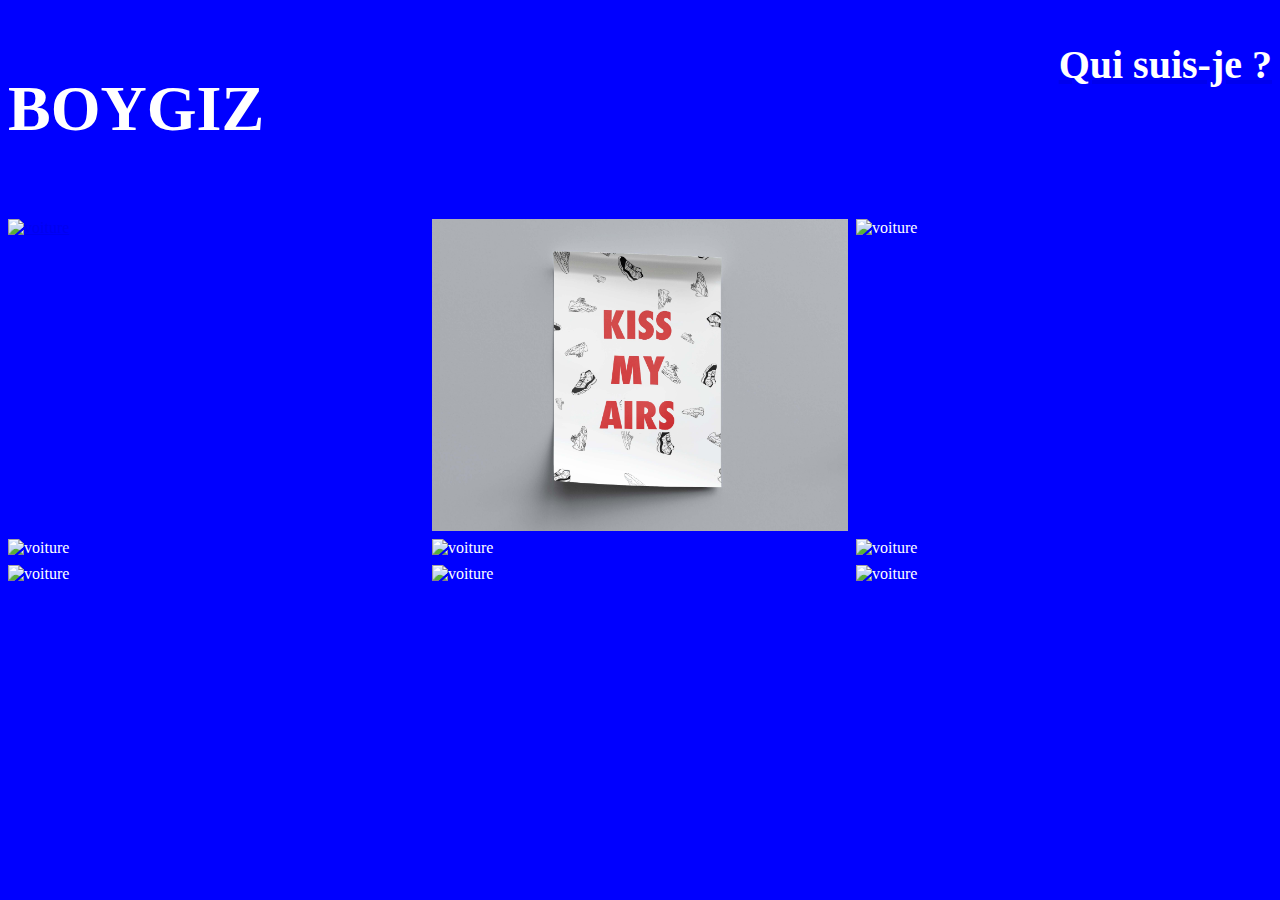
==== index.html @ a50c6201 "maj" ====
<!DOCTYPE html>
<html lang="fr">

<head>
  <meta charset="UTF-8">
  <meta http-equiv="X-UA-Compatible" content="IE=edge">
  <meta name="viewport" content="width=device-width, initial-scale=1.0">
  <title>BOYGIZ / ACCUEIL</title>
  <link rel="stylesheet" href="style.css">
  <link rel="preconnect" href="https://fonts.googleapis.com">
  <link rel="preconnect" href="https://fonts.gstatic.com" crossorigin>
  <link href="https://fonts.googleapis.com/css2?family=Abril+Fatface&family=Rubik+Beastly&display=swap"
    rel="stylesheet">

</head>

<body class="index">

    <h1 class="header-title"><a href="index.html">BOYGIZ</a></h1>
    <b></b>
    <a href="qui-suis-je.html">
    <h2>Qui suis-je ?</h2>
    </a>
  


  <a href="voiture.html">
    <img src="voiture/voiture1.jpg" alt="voiture">
  </a>


  <a href="tinker-hatfield.html">
    <img src="tinker-hatfield/poster-tk-1.jpg" alt="poster">
  </a>


  <img src="voiture/voiture1.jpg" alt="voiture">
  <img src="voiture/voiture2.jpg" alt="voiture">
  <img src="voiture/voiture3.jpg" alt="voiture">
  <img src="voiture/voiture4.jpg" alt="voiture">
  <img src="voiture/voiture1.jpg" alt="voiture">
  <img src="voiture/voiture2.jpg" alt="voiture">
  <img src="voiture/voiture3.jpg" alt="voiture">


</body>

</html>
---- style.css ----
/*
selecteur(s) {
    propriété : valeur;
}
*/

@font-face {
    font-family: "Millimetre-Bold";
    src: url("FONT/Millimetre-Bold_web.woff2") format("woff2");
    font-family: "Millimetre-Regular";
    src: url("FONT/Millimetre-Regular_web.woff2") format("woff2");
}


.header-title a {
    font-size: clamp(24px,5vw,96px);
    text-align: left;
    font-family: "Millimetre-Bold";
    text-decoration: none;
    color: currentColor;
}

body {

    background-color: blue;
    color: white;
  
}

@media (min-width:450px) {
    body {
        display: grid;
        grid-template-columns: 1fr 1fr ;
        gap: 8px;
    }
}
@media (min-width:650px) {
    body {
        grid-template-columns: 1fr 1fr 1fr;
    }
}


h1 {
    font-size: 90px;
    margin-top: 40px;
    font-family: "Millimetre-Bold";
    text-align: left;
}

h2  {
    font-family: "Millimetre-Bold";
    font-size: 40px;
    text-align: right;
    text-decoration: none;
    color: white;
}

p {
        font-size: 23px;
    font-family: "Millimetre-Regular";

}

img {
    display: block;
    max-width: 100%;
    height: auto;
}


.text {
    grid-column: 1/3;
}

/* .voiture img {
    display: block;
    margin: auto;
    max-width: 100%;
    grid-column: 2/4;
} */
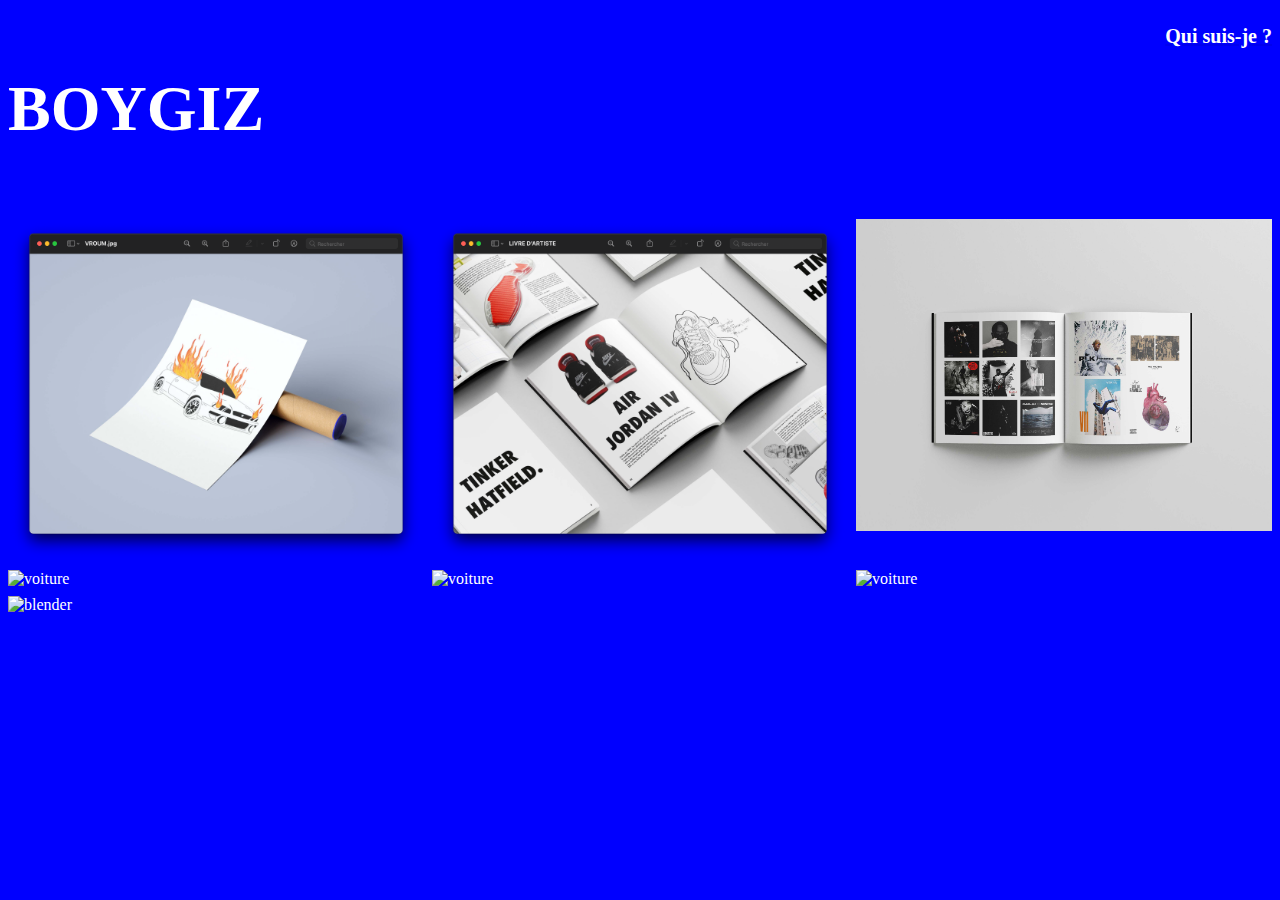
==== commit 0d47bb51: "maj" ====
--- a/index.html
+++ b/index.html
@@ -25,22 +25,20 @@
 
 
   <a href="voiture.html">
-    <img src="voiture/voiture1.jpg" alt="voiture">
+    <img src="voiture/voiture3.png" alt="voiture">
   </a>
 
 
   <a href="tinker-hatfield.html">
-    <img src="tinker-hatfield/poster-tk-1.jpg" alt="poster">
+    <img src="tinker-hatfield/edition-tk.png" alt="poster">
   </a>
 
+  <a href="rap-edition.html"><img src="rap/rap-edition2.jpg" alt="edition"></a>
 
   <img src="voiture/voiture1.jpg" alt="voiture">
   <img src="voiture/voiture2.jpg" alt="voiture">
   <img src="voiture/voiture3.jpg" alt="voiture">
-  <img src="voiture/voiture4.jpg" alt="voiture">
-  <img src="voiture/voiture1.jpg" alt="voiture">
-  <img src="voiture/voiture2.jpg" alt="voiture">
-  <img src="voiture/voiture3.jpg" alt="voiture">
+  <img src="blend.png" alt="blender">
 
 
 </body>
--- a/style.css
+++ b/style.css
@@ -50,7 +50,7 @@
 
 h2  {
     font-family: "Millimetre-Bold";
-    font-size: 40px;
+    font-size: 20px;
     text-align: right;
     text-decoration: none;
     color: white;
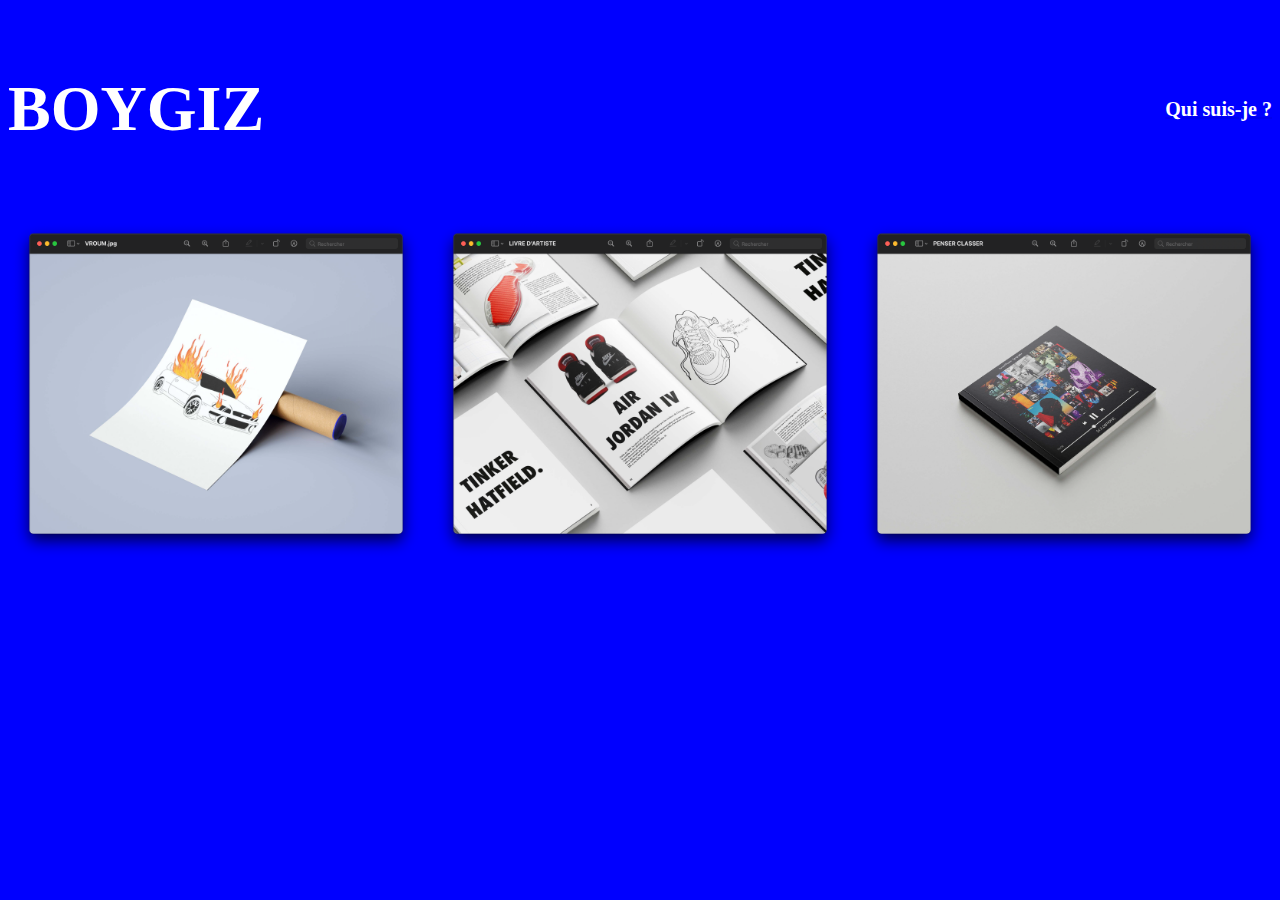
==== commit 78de4b79: "maj" ====
--- a/index.html
+++ b/index.html
@@ -33,12 +33,9 @@
     <img src="tinker-hatfield/edition-tk.png" alt="poster">
   </a>
 
-  <a href="rap-edition.html"><img src="rap/rap-edition2.jpg" alt="edition"></a>
+  <a href="rap-edition.html"><img src="rap/rap-couverture.png" alt="edition"></a>
 
-  <img src="voiture/voiture1.jpg" alt="voiture">
-  <img src="voiture/voiture2.jpg" alt="voiture">
-  <img src="voiture/voiture3.jpg" alt="voiture">
-  <img src="blend.png" alt="blender">
+  
 
 
 </body>
--- a/style.css
+++ b/style.css
@@ -20,7 +20,10 @@
     color: currentColor;
 }
 
-body {
+body{
+
+  /* background: url("waves1.jpg"); 
+    color: white; */
 
     background-color: blue;
     color: white;
@@ -54,6 +57,7 @@
     text-align: right;
     text-decoration: none;
     color: white;
+    margin-top: 90px;
 }
 
 p {
@@ -70,7 +74,7 @@
 
 
 .text {
-    grid-column: 1/3;
+    grid-column: 3/4;
 }
 
 /* .voiture img {
@@ -80,3 +84,6 @@
     grid-column: 2/4;
 } */
 
+.whotext{
+    grid-column: 1/3;
+}
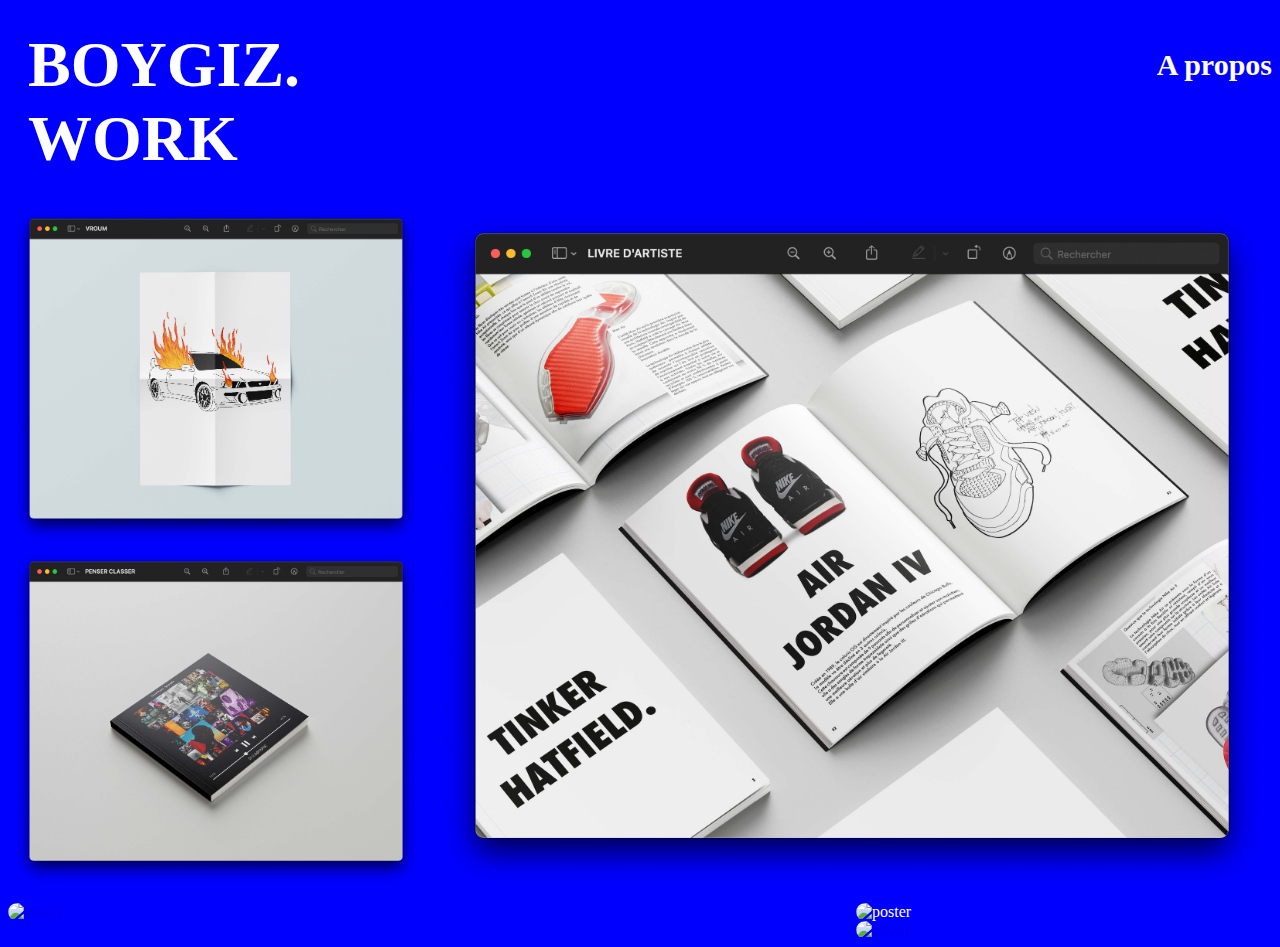
==== commit 789e0c17: "maj" ====
--- a/index.html
+++ b/index.html
@@ -16,27 +16,39 @@
 
 <body class="index">
 
-    <h1 class="header-title"><a href="index.html">BOYGIZ</a></h1>
-    <b></b>
-    <a href="qui-suis-je.html">
-    <h2>Qui suis-je ?</h2>
-    </a>
-  
-
-
-  <a href="voiture.html">
-    <img src="voiture/voiture3.png" alt="voiture">
+  <h1 class="header-title"><a href="index.html">BOYGIZ. <br> WORK</a></h1>
+  <b></b>
+  <a href="a-propos.html">
+    <h2>A propos</h2>
   </a>
 
 
-  <a href="tinker-hatfield.html">
-    <img src="tinker-hatfield/edition-tk.png" alt="poster">
+
+  <div> <a href="voiture.html">
+      <img class="image-zoom" src="voiture/voiture.png" alt="voiture">
+    </a>
+    <a href="rap-edition.html"><img class="image-zoom" src="rap/rap-couverture.png" alt="edition"></a>
+  </div>
+
+
+  <a class="big" href="tinker-hatfield.html">
+    <img class="image-zoom" src="tinker-hatfield/edition-tk.png" alt="poster">
   </a>
 
-  <a href="rap-edition.html"><img src="rap/rap-couverture.png" alt="edition"></a>
 
-  
+  <a class="big1" href="#">
+    <img class="image-zoom" src="sneakers.png" alt="poster">
+  </a>
 
+  <div>
+    <img class="image-zoom" src="poster.png" alt="poster">
+
+    <a href="hdp.html"><img class="image-zoom" src="photo/hdp.png" alt="photo">
+    </a>
+  </div>
+
+
+  </a>
 
 </body>
 
--- a/style.css
+++ b/style.css
@@ -11,32 +11,39 @@
     src: url("FONT/Millimetre-Regular_web.woff2") format("woff2");
 }
 
+a,
+a:focus {
+    text-decoration: none;
+}
 
 .header-title a {
-    font-size: clamp(24px,5vw,96px);
+    font-size: clamp(24px, 5vw, 96px);
     text-align: left;
     font-family: "Millimetre-Bold";
     text-decoration: none;
     color: currentColor;
 }
 
-body{
+body {
 
-  /* background: url("waves1.jpg"); 
+    /* background: url("waves1.jpg"); 
     color: white; */
 
     background-color: blue;
     color: white;
-  
+
+
 }
 
 @media (min-width:450px) {
     body {
         display: grid;
-        grid-template-columns: 1fr 1fr ;
+        grid-template-columns: 1fr 1fr;
         gap: 8px;
+
     }
 }
+
 @media (min-width:650px) {
     body {
         grid-template-columns: 1fr 1fr 1fr;
@@ -45,24 +52,35 @@
 
 
 h1 {
-    font-size: 90px;
+    font-size: 60px;
     margin-top: 40px;
+    margin: 20px;
     font-family: "Millimetre-Bold";
     text-align: left;
 }
 
-h2  {
+h2 {
     font-family: "Millimetre-Bold";
-    font-size: 20px;
+    font-size: 30px;
     text-align: right;
     text-decoration: none;
     color: white;
-    margin-top: 90px;
+    margin-top: 40px;
 }
 
 p {
-        font-size: 23px;
+    font-size: 23px;
     font-family: "Millimetre-Regular";
+    padding: 30px;
+
+    /*
+    background-color: white;
+    color: blue;
+    padding: 30px;
+    border-radius: 15px;
+    margin-left: 0px;
+    margin-top: 0%;
+*/
 
 }
 
@@ -70,6 +88,9 @@
     display: block;
     max-width: 100%;
     height: auto;
+    border-radius: 15px;
+    margin-left: 0px;
+    /* object-fit:cover; */
 }
 
 
@@ -84,6 +105,77 @@
     grid-column: 2/4;
 } */
 
-.whotext{
-    grid-column: 1/3;
+.whotext {
+    grid-column: 1/2;
+    background-color: white;
+    color: blue;
+    padding: 30px;
+    border-radius: 15px;
+    margin-left: 30px;
 }
+
+
+.big {
+    grid-column: 2/-1;
+}
+
+h3 {
+    font-family: "Millimetre-Bold";
+    font-size: 50px;
+    grid-column: 2/3;
+    text-align: center;
+    margin: 20px;
+
+}
+
+/* 
+a{
+    transition: 0.4s;
+    filter: grayscale();
+}
+
+a:hover{
+    opacity: 0,5s;
+    transform: rotate(2);
+}
+*/
+
+.big1 {
+    grid-column: 1/-2;
+}
+
+.hdp {
+    margin: 20px;
+    gap: 20px;
+}
+
+.div-image {
+    width: 400px;
+    height: 400px;
+    overflow: hidden;
+}
+
+.image-zoom {
+    transition: 0.4s;
+}
+
+.image-zoom:hover {
+    transform: scale(1.1);
+}
+
+h4 {
+    font-family: "Millimetre-Bold";
+    font-size: 20px;
+    text-align: right;
+    text-decoration: none;
+    color: white;
+}
+
+h5 {
+    font-family: "Millimetre-Bold";
+    font-size: 20px;
+    text-align: left;
+    text-decoration: none;
+    color: white;
+    grid-column: 3/4;
+}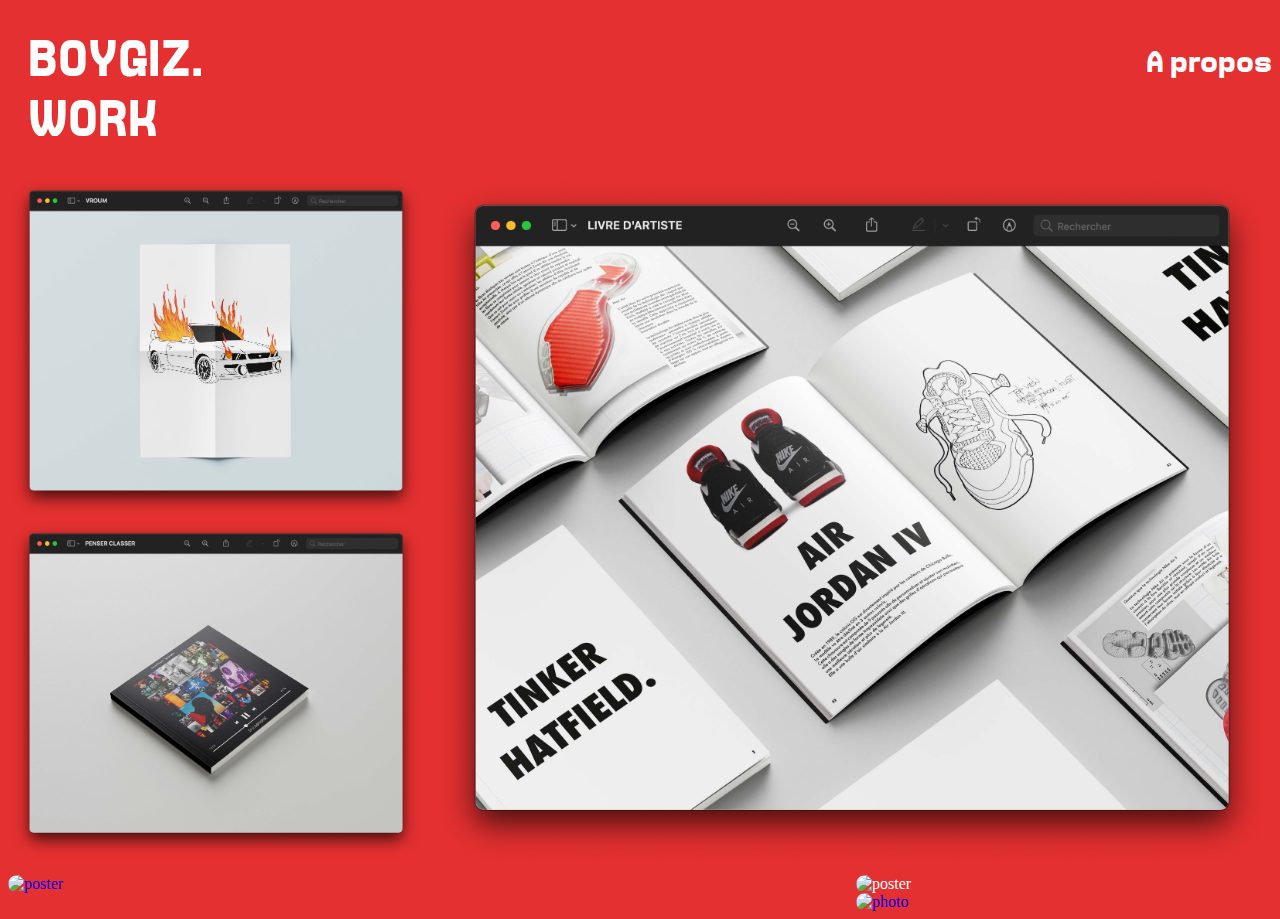
==== commit a4e197b0: "maj" ====
--- a/index.html
+++ b/index.html
@@ -15,6 +15,7 @@
 </head>
 
 <body class="index">
+
 
   <h1 class="header-title"><a href="index.html">BOYGIZ. <br> WORK</a></h1>
   <b></b>
@@ -47,9 +48,9 @@
     </a>
   </div>
 
-
   </a>
 
+ 
 </body>
 
 </html>--- a/style.css
+++ b/style.css
@@ -6,9 +6,15 @@
 
 @font-face {
     font-family: "Millimetre-Bold";
-    src: url("FONT/Millimetre-Bold_web.woff2") format("woff2");
+    src: url("FONT/Millimetre-Bold_web.woff2") format("woff2"),
+    url("FONT/Millimetre-Bold_web.woff") format("woff");
+}
+
+
+@font-face {
     font-family: "Millimetre-Regular";
-    src: url("FONT/Millimetre-Regular_web.woff2") format("woff2");
+    src: url("FONT/Millimetre-Regular_web.woff2") format("woff2"),
+    url("FONT/Millimetre-Regular_web.woff") format("woff");
 }
 
 a,
@@ -17,7 +23,7 @@
 }
 
 .header-title a {
-    font-size: clamp(24px, 5vw, 96px);
+    font-size: clamp(24px, 50px, 96px);
     text-align: left;
     font-family: "Millimetre-Bold";
     text-decoration: none;
@@ -26,21 +32,23 @@
 
 body {
 
-    /* background: url("waves1.jpg"); 
-    color: white; */
-
-    background-color: blue;
+background-color:rgb(228, 48, 48);
     color: white;
 
+   
+}
 
-}
+/*.index{
+    background: url("waves1.jpg"); 
+    color: white;
+}*/
 
 @media (min-width:450px) {
     body {
+        
         display: grid;
         grid-template-columns: 1fr 1fr;
         gap: 8px;
-
     }
 }
 
@@ -49,7 +57,6 @@
         grid-template-columns: 1fr 1fr 1fr;
     }
 }
-
 
 h1 {
     font-size: 60px;
@@ -105,10 +112,10 @@
     grid-column: 2/4;
 } */
 
-.whotext {
+.who text {
     grid-column: 1/2;
     background-color: white;
-    color: blue;
+    color:rgb(228, 48, 48);
     padding: 30px;
     border-radius: 15px;
     margin-left: 30px;
@@ -172,10 +179,16 @@
 }
 
 h5 {
-    font-family: "Millimetre-Bold";
+    font-family: "Millimetre-Regular";
     font-size: 20px;
     text-align: left;
     text-decoration: none;
     color: white;
     grid-column: 3/4;
-}+    background-color: white;
+    color:rgb(228, 48, 48);
+    padding: 30px;
+    border-radius: 15px;
+    margin-left: 30px;
+}
+
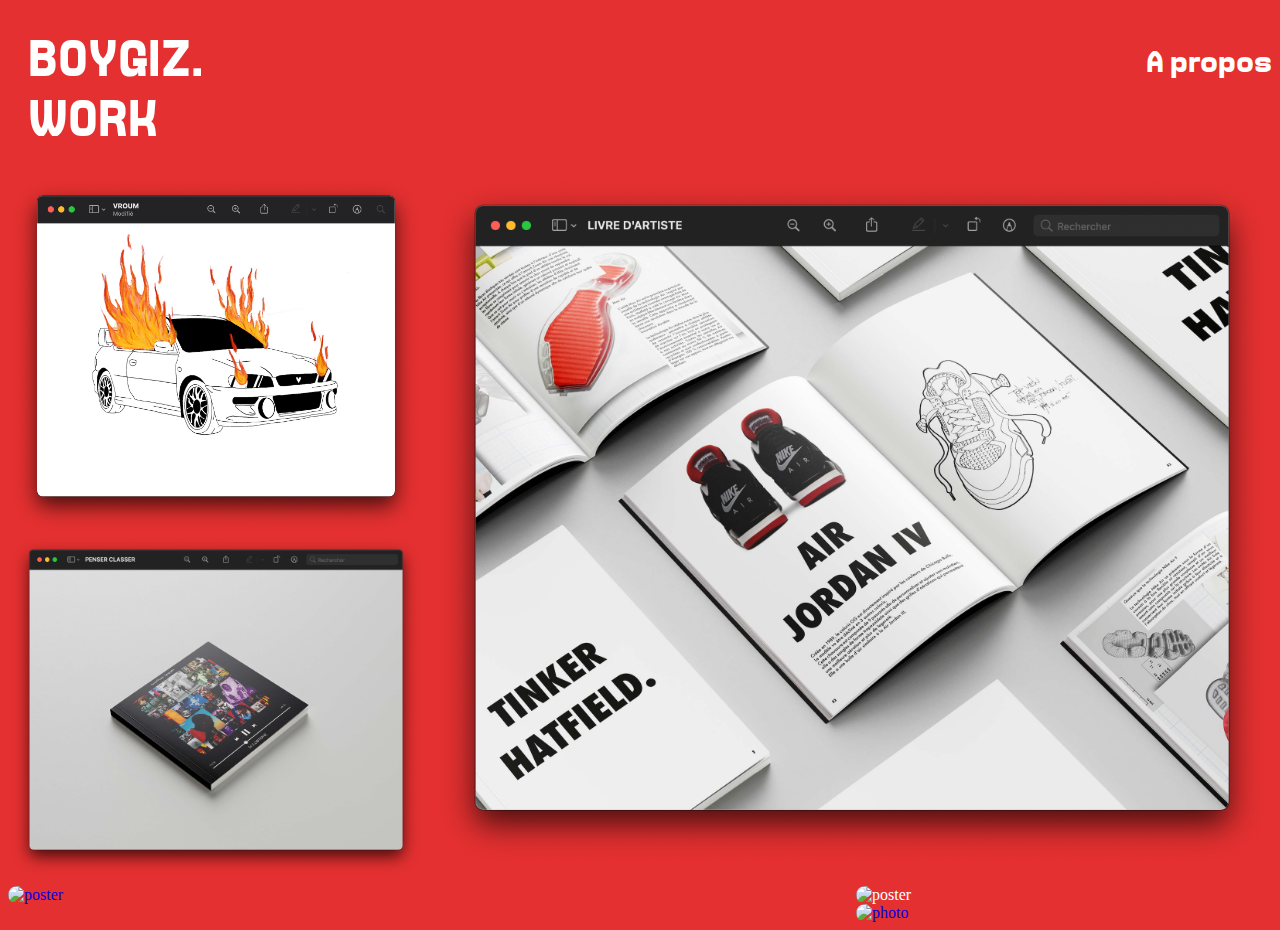
==== commit bb52ed60: "maj" ====
--- a/index.html
+++ b/index.html
@@ -26,7 +26,7 @@
 
 
   <div> <a href="voiture.html">
-      <img class="image-zoom" src="voiture/voiture.png" alt="voiture">
+      <img class="image-zoom" src="voiture/voiture2.png" alt="voiture">
     </a>
     <a href="rap-edition.html"><img class="image-zoom" src="rap/rap-couverture.png" alt="edition"></a>
   </div>
@@ -38,11 +38,11 @@
 
 
   <a class="big1" href="#">
-    <img class="image-zoom" src="sneakers.png" alt="poster">
+    <img src="sneakers.png" alt="poster">
   </a>
 
   <div>
-    <img class="image-zoom" src="poster.png" alt="poster">
+    <img src="poster.png" alt="poster">
 
     <a href="hdp.html"><img class="image-zoom" src="photo/hdp.png" alt="photo">
     </a>
--- a/style.css
+++ b/style.css
@@ -112,13 +112,13 @@
     grid-column: 2/4;
 } */
 
-.who text {
+.whotext {
     grid-column: 1/2;
     background-color: white;
     color:rgb(228, 48, 48);
     padding: 30px;
     border-radius: 15px;
-    margin-left: 30px;
+    
 }
 
 
@@ -184,11 +184,9 @@
     text-align: left;
     text-decoration: none;
     color: white;
-    grid-column: 3/4;
     background-color: white;
     color:rgb(228, 48, 48);
     padding: 30px;
     border-radius: 15px;
-    margin-left: 30px;
 }
 
